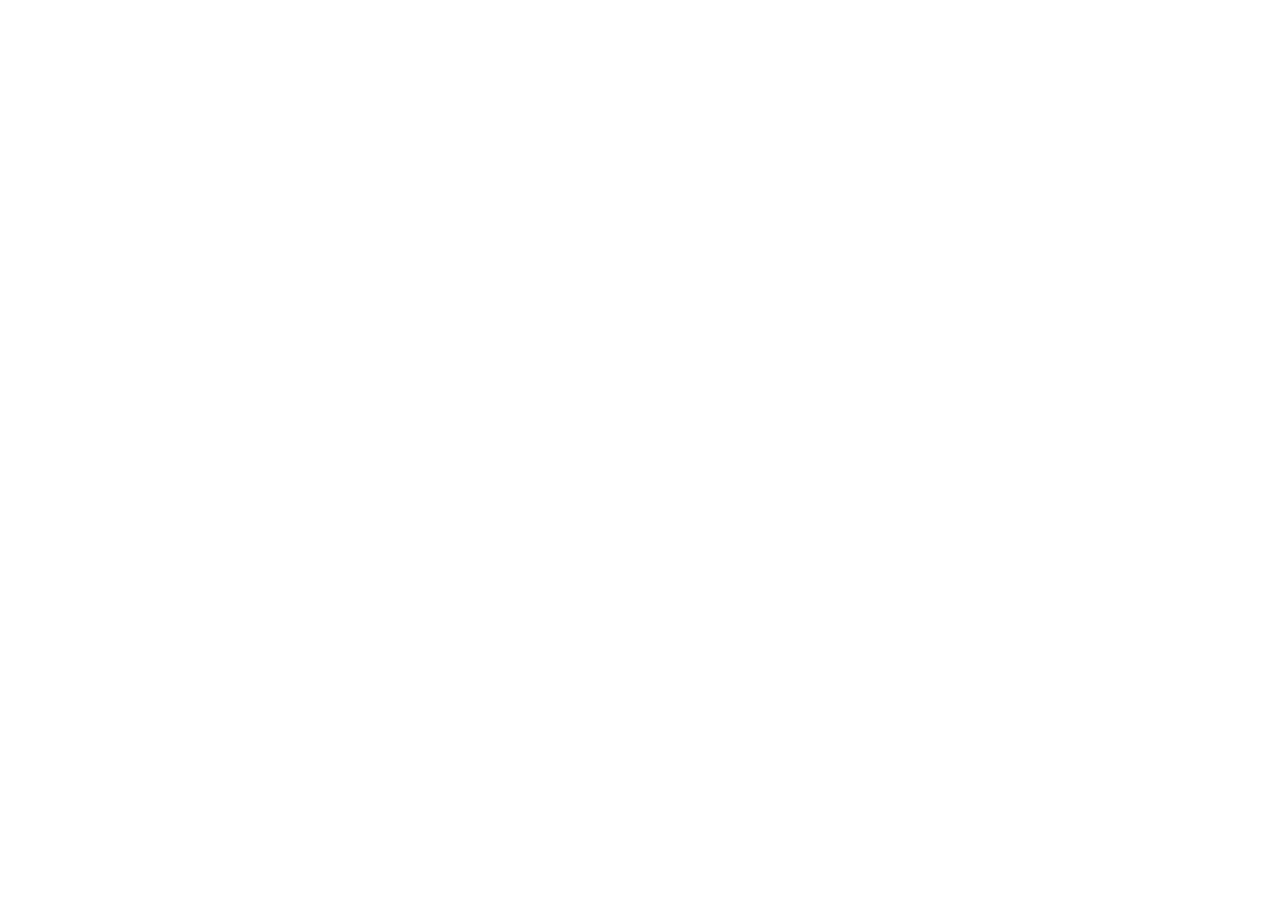
==== index.html @ ac83caf6 "[Upload] index.html" ====
<!DOCTYPE html>
<html lang="en">
<head>
    <meta charset="UTF-8">
    <meta name="viewport" content="width=device-width, initial-scale=1.0">
    <title>Main-page</title>
</head>
<body>
    
</body>
</html>
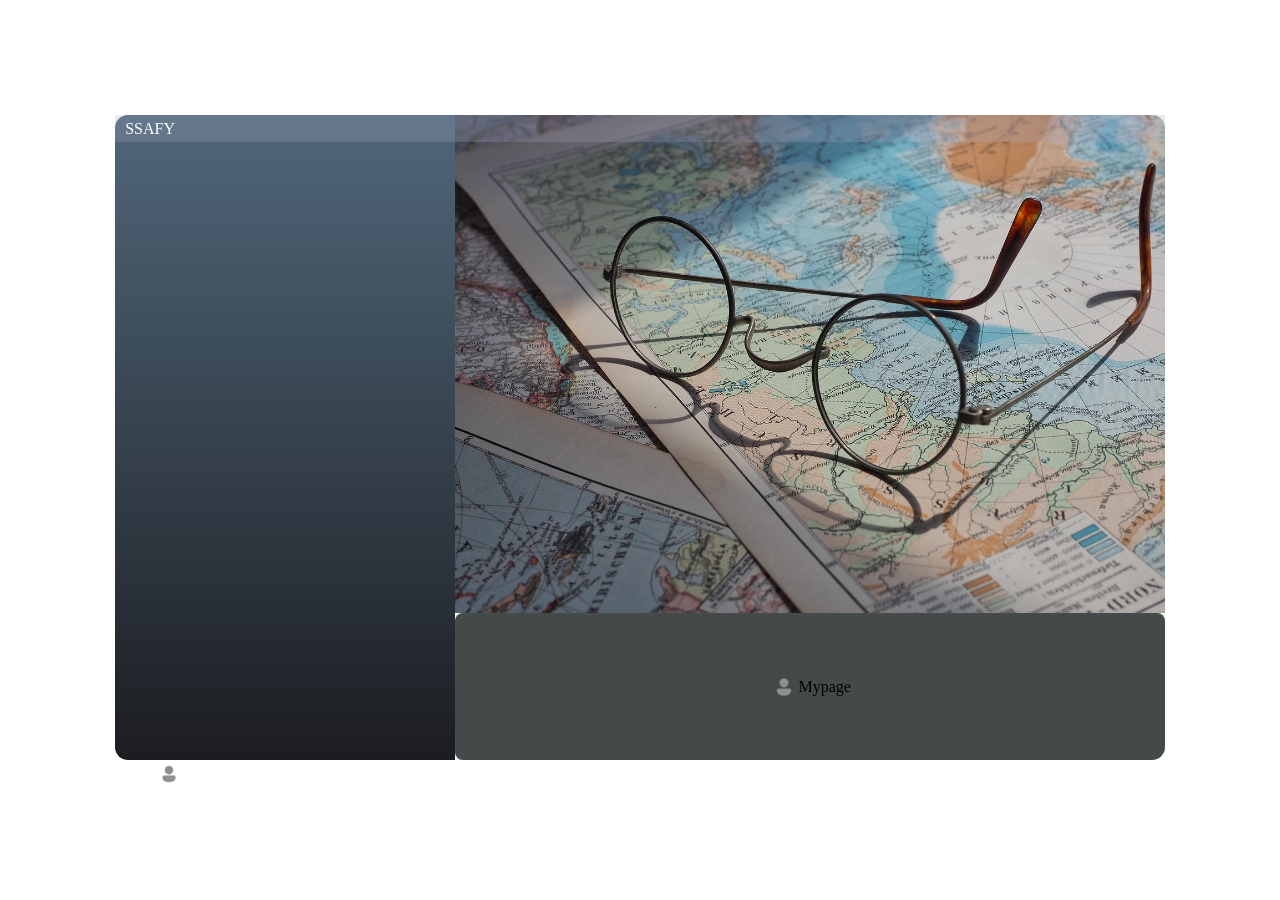
==== commit 0c08a4ed: "[Edit] index html" ====
--- a/index.html
+++ b/index.html
@@ -4,8 +4,41 @@
     <meta charset="UTF-8">
     <meta name="viewport" content="width=device-width, initial-scale=1.0">
     <title>Main-page</title>
+    <link rel="stylesheet" href="index.css">
 </head>
 <body>
-    
+    <div class="tablet-container">
+		<div class="tablet-wrapper">
+			<div class="tablet-header">
+				SSAFY
+			</div>
+
+			<div class="tablet-content">
+				<div class="left-panel"></div>
+                
+				<div class="right-panel">
+                    <!-- 지도화면 -->
+                    <div class="map-image"></div>
+
+                    <div class="app-item mypage-container">
+                        <!-- Mypage (user) 아이콘 -->
+                        <img class="mypage-icon" src="./images/mypage.png" alt="">
+                        <span>Mypage</span>
+                    </div>
+				</div>
+
+			</div>
+            
+
+            <div class="footer-item mypage">
+                <!-- Mypage (user) 아이콘 -->
+                <img class="lucide-icon" src="./images/mypage.png" alt="">
+
+            </div>
+
+			</div>
+		</div>
+
+    <script src="index.js"></script>
 </body>
 </html>
--- a/index.css
+++ b/index.css
@@ -0,0 +1,157 @@
+* {
+	box-sizing: border-box;
+}
+
+body {
+    font-size: 16px;
+    padding: 0;
+    margin: 0;
+    background-image: url(https://ssafy-embedded-pjt.mincodinglab.com//14/pjt2/images/background.jpg);
+    background-repeat: no-repeat;
+    background-size: cover;
+    width: 100vw;
+    height: 100vh;
+    display: flex;
+    justify-content: center;
+    align-items: center;
+}
+.tablet-container {
+    width: 1480px;
+    aspect-ratio: 16 / 9;
+    background-image: url(https://ssafy-embedded-pjt.mincodinglab.com/14/pjt2/images/tablet.png);
+    background-size: contain;
+    background-position: center;
+    background-repeat: no-repeat;
+    position: relative;
+    min-width: 875px;
+}
+
+.tablet-wrapper {
+	position: absolute;
+	width: 82%;
+	height: 94%;
+	top: 3.5%;
+	left: 9.0%;
+	display: flex;
+	flex-direction: column;
+
+}
+
+.tablet-header {
+	height: 4%;
+	flex-shrink: 0;
+	display: flex;
+	align-items: center;
+	padding-left: 10px;
+	position: absolute;
+	top: 0;
+	left: 0;
+	width: 100%;
+	color: white;
+	background-color: rgba(166, 166, 196, 0.25);
+	z-index: 10;
+}
+
+.tablet-content {
+	flex: 1;
+	overflow-y: auto;
+	display: flex;
+	border-radius: 13px;
+}
+
+/* left panel */
+.left-panel {
+	flex: 0.9;
+	background: linear-gradient(rgb(80, 103, 122), rgb(28, 29, 33));
+	color: white;
+	padding: 10px;
+	position: relative;
+}
+
+.car-wrapper {
+	position: relative;
+	width: 300px;
+	margin: 0 auto;
+}
+
+.car {
+	width: 100%;
+	display: block;
+	position: relative;
+	z-index: 2;
+	opacity: 0.6;
+}
+
+/* right panel */
+.right-panel {
+    flex: 2;
+    display: flex;
+    flex-direction: column;
+    position: relative;
+    overflow: hidden;
+    height: 100%;
+}
+
+
+.map-image {
+    background-image: url("./images/background_map.jpg");
+    background-repeat: no-repeat;
+    background-size: cover;
+    background-position: center;
+    flex: 8;
+    touch-action: none;
+    z-index: 1;
+}
+
+.app-item {
+    background-color: #574848;
+    border: 1px solid rgba(80, 80, 80, 0.3);
+    padding: 10px 20px;
+    border-radius: 8px;
+    display: flex;
+    align-items: center;
+    justify-content: center;
+
+    box-shadow: 2px 3px 6px rgba(80, 80, 80, 0.3);
+    transition: all 0.15s ease-in-out;
+    cursor: pointer;
+    user-select: none;
+    position: relative;
+    flex: 2;
+    z-index: 2;
+}
+
+.app-item:hover {
+	opacity: 0.7;
+}
+
+.app-item:active {
+	transform: translateY(2px);
+	box-shadow: 0 2px 3px rgba(0, 0, 0, 0.2);
+}
+
+.mypage-container {
+    background-color: rgb(68, 73, 73);
+}
+
+.mypage-icon {
+    background-color: rgba(71, 65, 65, 0);
+    width: 30px;
+    height: 30px;
+}
+
+
+/* footer */
+.footer-item {
+	margin-left: 40px;
+}
+
+.footer-item:hover {
+	opacity: 0.7;
+	cursor: pointer;
+}
+
+.footer-item>.lucide-icon {
+	width: 28px;
+	height: 28px;
+}
